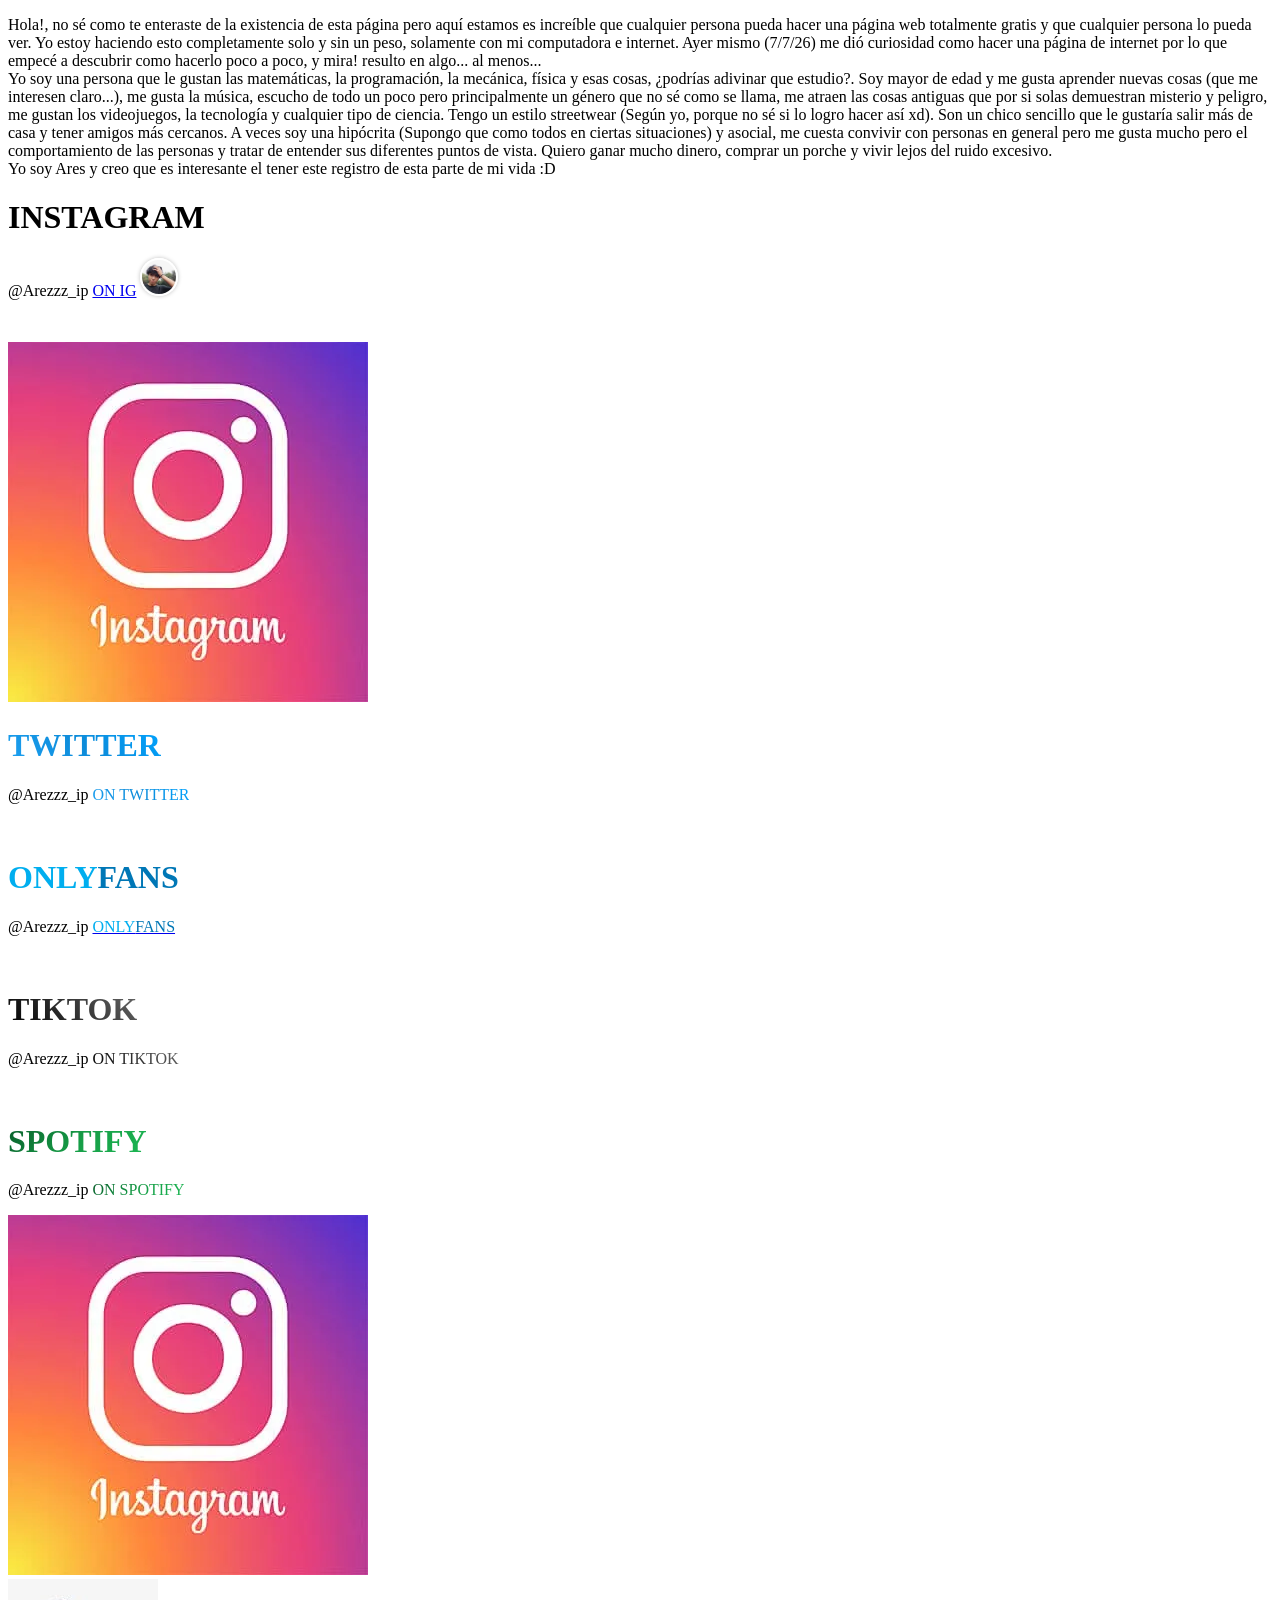
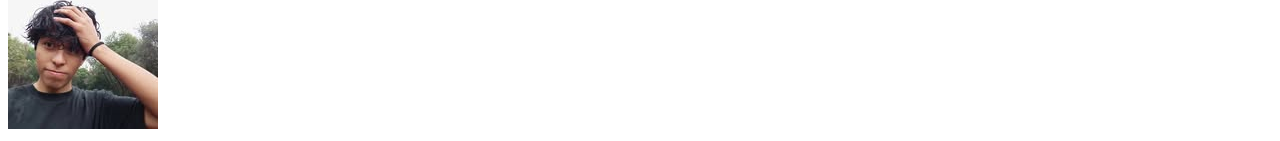
==== index.html @ d785927f "Update index.html with new content and links Added introductory paragraph and linked favicon and sty" ====
<!DOCTYPE html>
<html>
<head>
    <title>Arezzz_ip</title>
    <link rel="icon" href="IMAGENES/ANRCH.webp" type="image/png">
    <link rel="stylesheet" href="style.css">

</head>
    <body>
    <!--HOLA -->
    <p class="intro">Hola!, no sé como te enteraste de la existencia de esta página pero aquí estamos
    es increíble que cualquier persona pueda hacer una página web totalmente gratis y que cualquier persona lo pueda ver.
    Yo estoy haciendo esto completamente solo y sin un peso, solamente con mi computadora e internet. Ayer mismo (7/7/26) me dió curiosidad 
    como hacer una página de internet por lo que empecé a descubrir como hacerlo poco a poco, y mira! resulto en algo... al menos...
    <br>Yo soy una persona que le gustan las matemáticas, la programación, la mecánica, física y esas cosas, ¿podrías adivinar que estudio?.
    Soy mayor de edad y me gusta aprender nuevas cosas (que me interesen claro...), me gusta la música, escucho de todo un poco pero principalmente 
    un género que no sé como se llama, me atraen las cosas antiguas que por si solas demuestran misterio y peligro, me gustan los videojuegos, 
    la tecnología y cualquier tipo de ciencia. Tengo un estilo streetwear (Según yo, porque no sé si lo logro hacer así xd). Son un chico
    sencillo que le gustaría salir más de casa y tener amigos más cercanos. A veces soy una hipócrita (Supongo que como todos en ciertas situaciones)
    y asocial, me cuesta convivir con personas en general pero me gusta mucho pero el comportamiento de las personas y tratar de entender
    sus diferentes puntos de vista. Quiero ganar mucho dinero, comprar un porche y vivir lejos del ruido excesivo.
    <br> Yo soy Ares y creo que es interesante el tener este registro de esta parte de mi vida :D
    </p>
    <h1 class="ig-style">INSTAGRAM</h1>
    <P>@Arezzz_ip <span class="ig-style"><a target="_blank" href="https://www.instagram.com/arezzz_ip/">ON IG</a></span>
    <img src="IMAGENES/IG.jpg" alt="Instagram" style="width:34px; height:34px; object-fit:cover; border-radius:50%; border:2px solid #ffffff; box-shadow:0 0 4px rgba(0,0,0,0.25);"></span></P><br>
    <a href="https://www.instagram.com/arezzz_ip/" target="_blank" class="ig-button" style="display:inline-block; margin-top:8px;"><img src="IMAGENES/IGBoton.webp" alt="Botón Instagram"></a>

    <h1><span style="display:inline-block; background:linear-gradient(45deg, #1DA1F2, #0D8BD9, #00A3FF); -webkit-background-clip:text; -webkit-text-fill-color:transparent;">TWITTER</span></h1>
    <P>@Arezzz_ip <span style="display:inline-block; background:linear-gradient(45deg, #1DA1F2, #0D8BD9, #00A3FF); -webkit-background-clip:text; -webkit-text-fill-color:transparent;"><a target="_blank" href="https://x.com/Arezzz_ip">ON TWITTER</a></span></P><br>
    
    <h1><span style="color:#00AEEF">ONLY</span><span style="color:#0077B6">FANS</span></h1>
    <P>@Arezzz_ip <a target="_blank" href="https://onlyfans.com/arezzz_ip"><span style="color:#00AEEF">ONLY</span><span style="color:#0077B6">FANS</span></a></P><br>
    
    <h1><span style="display:inline-block; background:linear-gradient(45deg, #000000, #333333, #666666); -webkit-background-clip:text; -webkit-text-fill-color:transparent;">TIKTOK</span></h1>
    <P>@Arezzz_ip <span style="display:inline-block; background:linear-gradient(45deg, #000000, #333333, #666666); -webkit-background-clip:text; -webkit-text-fill-color:transparent;"><a target="_blank" href="https://www.tiktok.com/@arezzz_ip">ON TIKTOK</a></span></P><br>
    
    <h1><span style="display:inline-block; background: linear-gradient(135deg, #0A5C2B, #169C46, #1DB954); -webkit-background-clip:text; -webkit-text-fill-color:transparent;">SPOTIFY</span></h1>
    <P>@Arezzz_ip <a target="_blank" href="https://open.spotify.com/user/31gc5bhu2rbq4l5nloufpauobkwi?si=844b26ec9cd14113"><span style="display:inline-block; background: linear-gradient(135deg, #0A5C2B, #169C46, #1DB954); -webkit-background-clip:text; -webkit-text-fill-color:transparent;">ON SPOTIFY</span></a></P>

<a href="https://www.instagram.com/arezzz_ip/" target="_blank" class="card">

    <div class="card-inner">

        <div class="card-front">
            <img src="IMAGENES/IGBoton.webp" alt="Instagram">
        </div>

        <div class="card-back">
            <img src="IMAGENES/IG.jpg" alt="Mi foto">
        </div>

    </div>

</a>

</body>
</html>
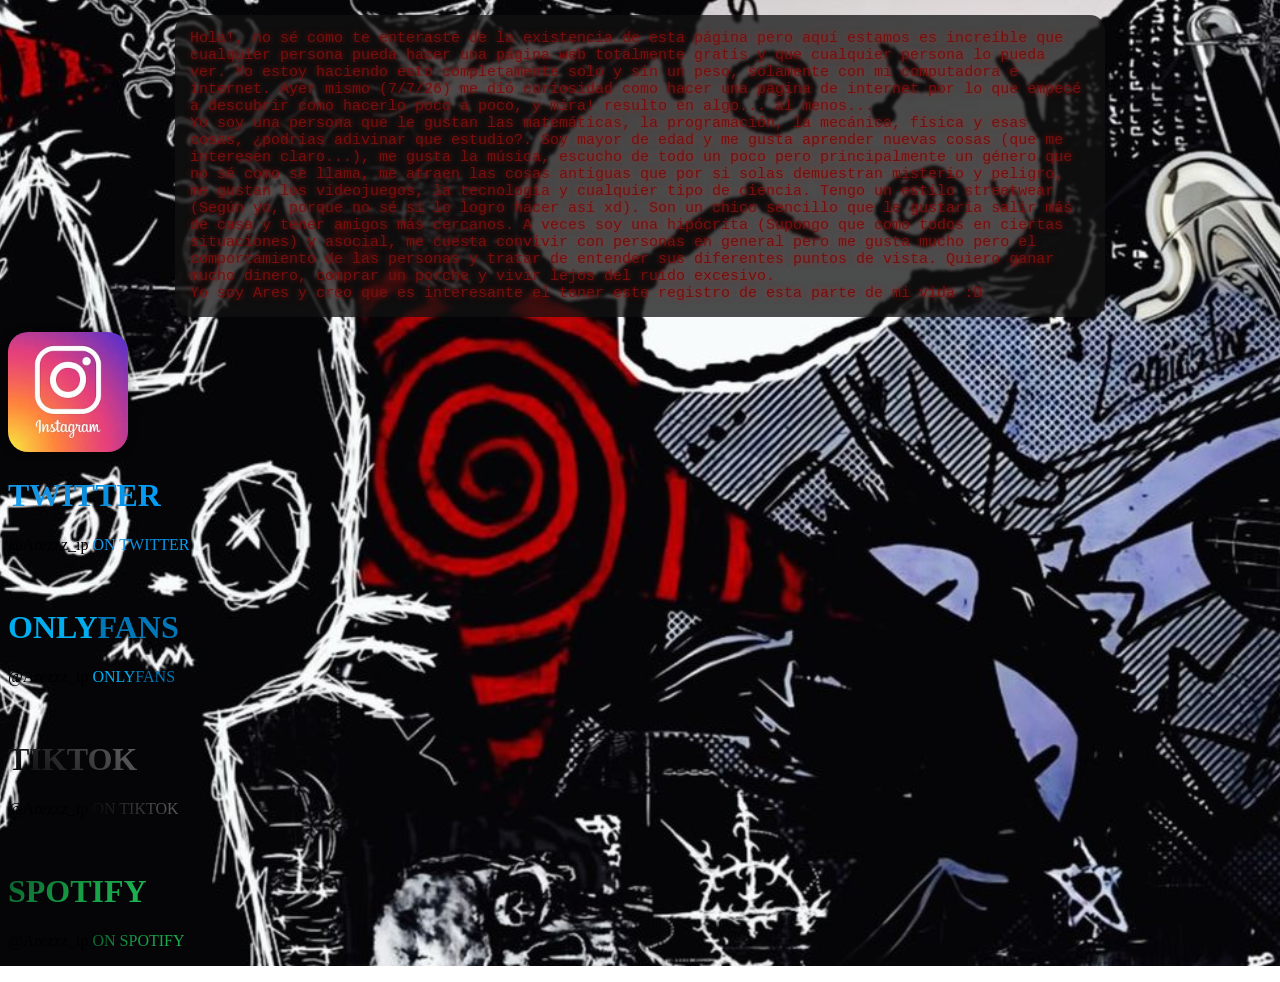
==== commit bba8ea22: "Revise index.html with new content and layout Updated HTML structure and content for personal webpag" ====
--- a/index.html
+++ b/index.html
@@ -21,10 +21,25 @@
     sus diferentes puntos de vista. Quiero ganar mucho dinero, comprar un porche y vivir lejos del ruido excesivo.
     <br> Yo soy Ares y creo que es interesante el tener este registro de esta parte de mi vida :D
     </p>
-    <h1 class="ig-style">INSTAGRAM</h1>
-    <P>@Arezzz_ip <span class="ig-style"><a target="_blank" href="https://www.instagram.com/arezzz_ip/">ON IG</a></span>
-    <img src="IMAGENES/IG.jpg" alt="Instagram" style="width:34px; height:34px; object-fit:cover; border-radius:50%; border:2px solid #ffffff; box-shadow:0 0 4px rgba(0,0,0,0.25);"></span></P><br>
-    <a href="https://www.instagram.com/arezzz_ip/" target="_blank" class="ig-button" style="display:inline-block; margin-top:8px;"><img src="IMAGENES/IGBoton.webp" alt="Botón Instagram"></a>
+
+<a href="https://www.instagram.com/arezzz_ip/" target="_blank" class="card">
+    <div class="flip">
+        <div class="front">
+            <img src="IMAGENES/IGBoton.webp" alt="Instagram">
+        </div>
+        <div class="back">
+            <img src="IMAGENES/IG.jpg" alt="Foto">
+        </div>
+    </div>
+
+    <div class="panel">
+        <div class="panel-content">
+            <h2 class="ig-style">Instagram</h2>
+            <p>@Arezzz_ip</p>
+            <p>Fotografía, proyectos y más.</p>
+        </div>
+    </div>
+</a>
 
     <h1><span style="display:inline-block; background:linear-gradient(45deg, #1DA1F2, #0D8BD9, #00A3FF); -webkit-background-clip:text; -webkit-text-fill-color:transparent;">TWITTER</span></h1>
     <P>@Arezzz_ip <span style="display:inline-block; background:linear-gradient(45deg, #1DA1F2, #0D8BD9, #00A3FF); -webkit-background-clip:text; -webkit-text-fill-color:transparent;"><a target="_blank" href="https://x.com/Arezzz_ip">ON TWITTER</a></span></P><br>
@@ -38,21 +53,8 @@
     <h1><span style="display:inline-block; background: linear-gradient(135deg, #0A5C2B, #169C46, #1DB954); -webkit-background-clip:text; -webkit-text-fill-color:transparent;">SPOTIFY</span></h1>
     <P>@Arezzz_ip <a target="_blank" href="https://open.spotify.com/user/31gc5bhu2rbq4l5nloufpauobkwi?si=844b26ec9cd14113"><span style="display:inline-block; background: linear-gradient(135deg, #0A5C2B, #169C46, #1DB954); -webkit-background-clip:text; -webkit-text-fill-color:transparent;">ON SPOTIFY</span></a></P>
 
-<a href="https://www.instagram.com/arezzz_ip/" target="_blank" class="card">
 
-    <div class="card-inner">
 
-        <div class="card-front">
-            <img src="IMAGENES/IGBoton.webp" alt="Instagram">
-        </div>
-
-        <div class="card-back">
-            <img src="IMAGENES/IG.jpg" alt="Mi foto">
-        </div>
-
-    </div>
-
-</a>
 
 </body>
 </html>
--- a/style.css
+++ b/style.css
@@ -0,0 +1,109 @@
+/*************************Esto cambia el fondo xd**********************************/
+body{
+    background-image: url("IMAGENES/Fondo.jfif");
+    background-size: cover;
+    background-position: center;
+    background-repeat: no-repeat;}
+
+/*************************Esto son las letras del inicio***************************/
+.intro{
+    font-family: monospace;
+    background: rgba(18, 18, 18, 0.75);
+    backdrop-filter:blur(1px);
+    text-shadow: 0 0 6px rgba(223, 16, 1, 0.562);
+    color: rgb(120, 15, 15);
+    font-size: 15px;
+    width: 900px;
+    padding: 15px;
+    border-radius: 15px;
+    margin: 15px auto;}
+
+/*************************Esto quita el subrayado de los links*********************/
+a{
+    text-decoration:none;}
+
+/*************************Esto es para el efecto de las letras de instagram*******/
+.ig-style {
+    display:inline-block; 
+    background:linear-gradient(45deg, #405de6, #5851db, #833ab4, #c13584, #e1306c, #fd1d1d, #f56040, #f77737, #fcaf45, #ffdc80); 
+    -webkit-background-clip:text; 
+    -webkit-text-fill-color:transparent;}
+
+/*************************Esto es la carta principal de instagram y probablemente de las demás*/
+.card{
+    display:inline-flex;
+    align-items:flex-start;
+    width:max-content;
+    height:120px;
+    perspective:10000px;
+    gap:0px;
+    overflow:visible;
+    cursor:pointer;}
+
+/*************************Esto es lo que va a girar*******************************/
+.flip{
+    width:120px;
+    height:120px;
+    position:relative;
+    flex-shrink:0;
+    transform-style:preserve-3d;
+    transition:transform 0.8s;}
+
+/*************************Esto es el giro de la carta*****************************/
+.card:hover .flip{
+    transform:rotateY(180deg);}
+
+/*************************Esto son las propiedades de cada lado de la carta*******/
+.front, .back{
+    position:absolute;
+    inset:0;
+    backface-visibility:hidden;
+    -webkit-backface-visibility:hidden;}
+
+/*************************Esto es para que la foto de atras se vea bien y no volteada*/
+.back{
+    transform:rotateY(180deg);}
+
+/*************************Esto es para las propiedades de las fotos*************/
+.front img, .back img{
+    width:100%;
+    height:100%;
+    object-fit:cover;
+    border-radius:20px;
+    box-shadow:0 0 10px rgba(0,0,0,0.4);}
+
+/*************************Esto son la propiedades del panel que sale*************/
+.panel{
+    height:120px;
+    width:340px;
+    margin-left:15px;
+    background:rgba(18,18,18,0.75);
+    backdrop-filter:blur(1px);
+    border:1px solid rgba(255,255,255,0.1);
+    border-radius:25px;
+    overflow:hidden;
+    opacity:0;
+    transform:translateX(-160px) rotate(0deg);
+    transition:
+        transform 0.6s ease,
+        opacity 0.4s ease;}
+
+/*************************Esto son las propiedades de las letras del panel******/
+.panel-content{
+    box-sizing:border-box;
+    width:100%;
+    height:100%;
+    padding:8px;
+    color:white;
+    white-space:normal;
+    overflow-wrap:break-word;
+    font-size:15px;}
+
+/*************************Esto es para que no se vea el margen de las letras del panel*/
+.panel-content p, .panel-content h1, .panel-content h2, .panel-content h3{
+    margin-top:0;}
+
+/*************************Esto es para revelar el panel con el mouse***********/
+.card:hover .panel{
+    opacity:1;
+    transform:translateX(0);}
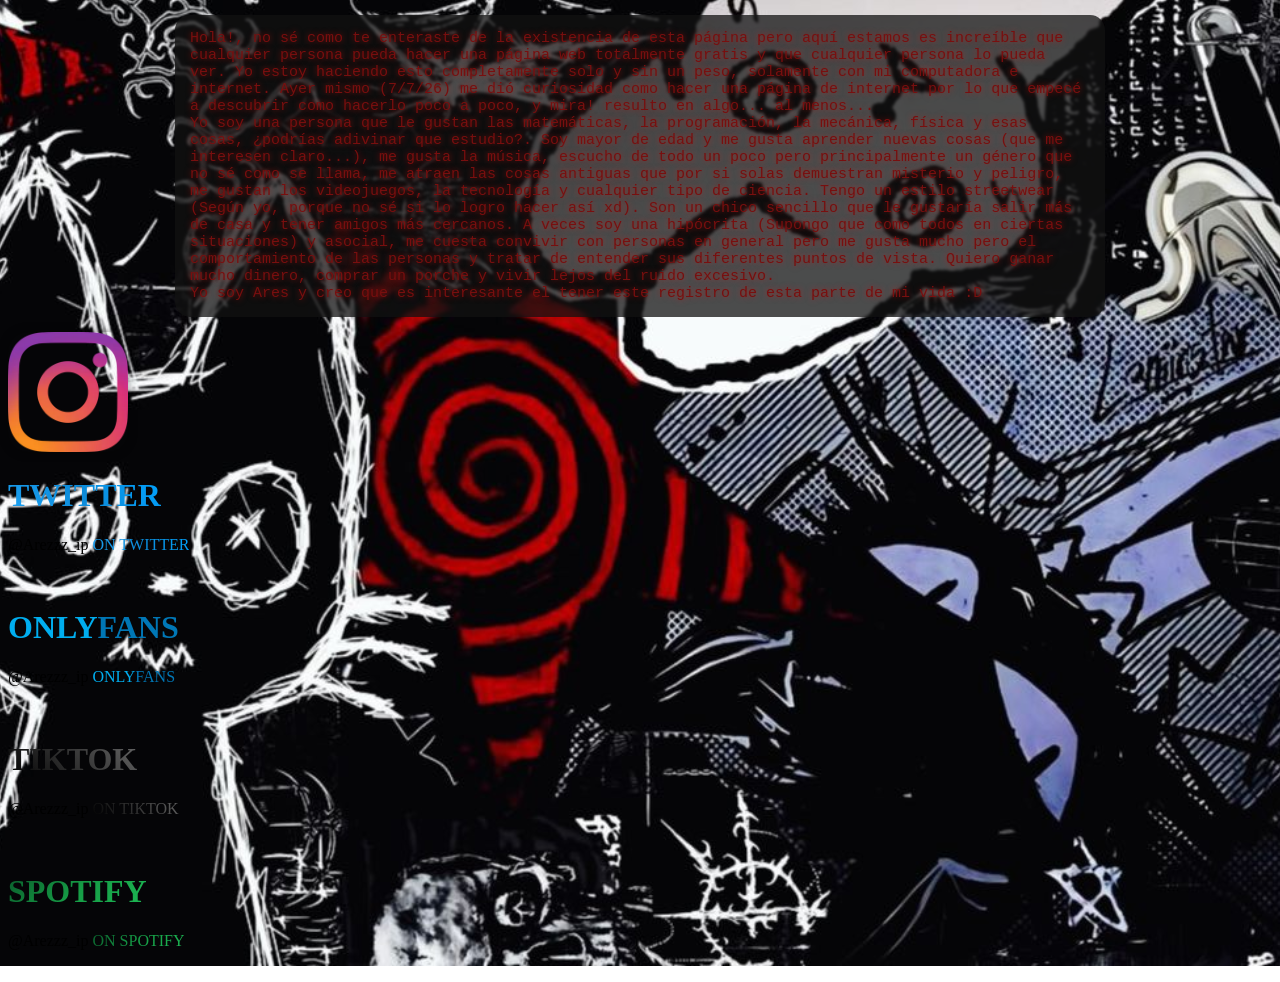
==== commit 2fe43621: "Fix HTML structure and update Instagram section" ====
--- a/index.html
+++ b/index.html
@@ -35,8 +35,8 @@
     <div class="panel">
         <div class="panel-content">
             <h2 class="ig-style">Instagram</h2>
-            <p>@Arezzz_ip</p>
-            <p>Fotografía, proyectos y más.</p>
+            <p>@Arezzz_ip ON IG</p>
+            <p>Un poco de mi vida que cualquiera puede ver.</p>
         </div>
     </div>
 </a>
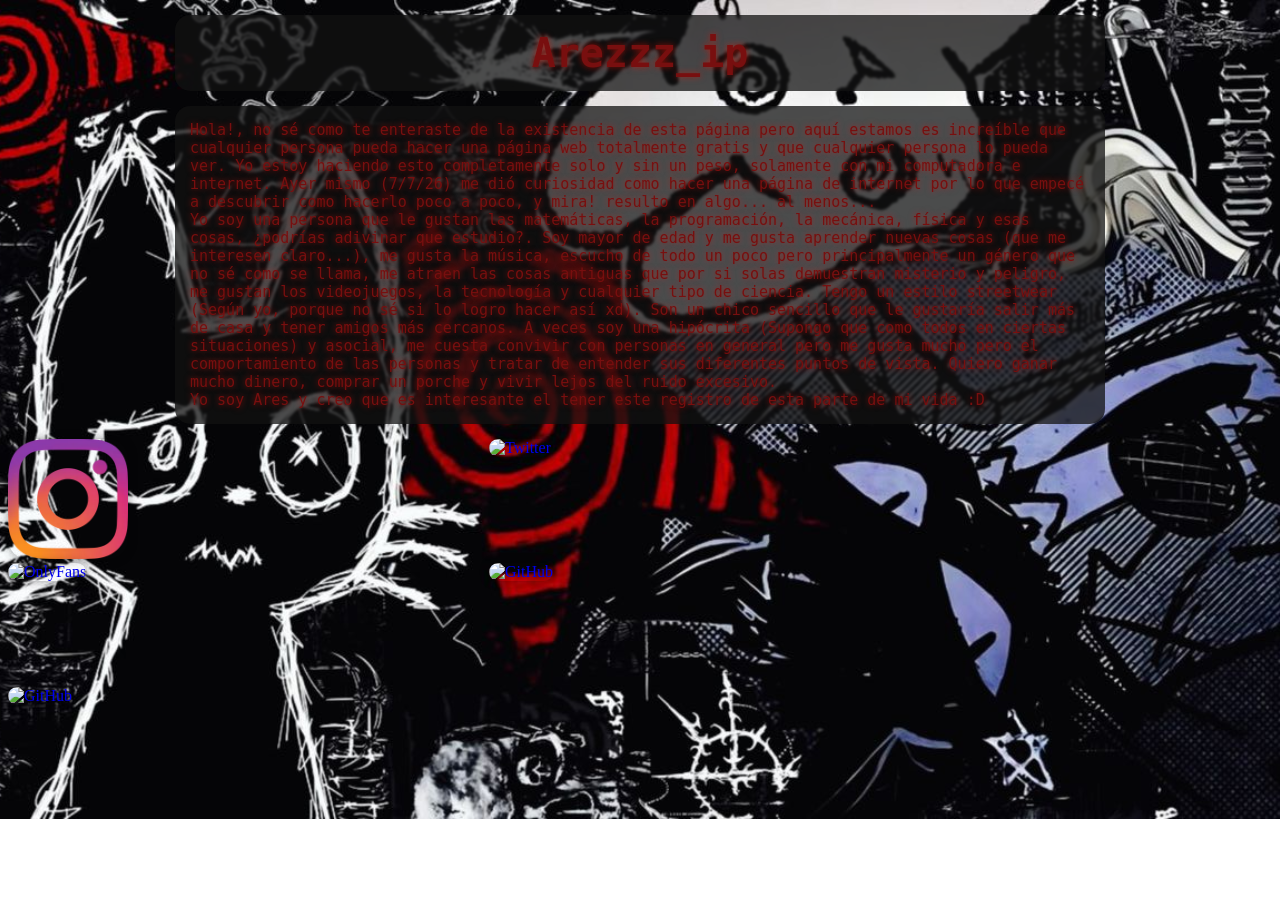
==== commit e4e27f2c: "Enhance index.html with social media sections Added social media links and improved layout." ====
--- a/index.html
+++ b/index.html
@@ -8,6 +8,8 @@
 </head>
     <body>
     <!--HOLA -->
+    <h1 class="title">Arezzz_ip</h1>
+    
     <p class="intro">Hola!, no sé como te enteraste de la existencia de esta página pero aquí estamos
     es increíble que cualquier persona pueda hacer una página web totalmente gratis y que cualquier persona lo pueda ver.
     Yo estoy haciendo esto completamente solo y sin un peso, solamente con mi computadora e internet. Ayer mismo (7/7/26) me dió curiosidad 
@@ -25,13 +27,12 @@
 <a href="https://www.instagram.com/arezzz_ip/" target="_blank" class="card">
     <div class="flip">
         <div class="front">
-            <img src="IMAGENES/IGBoton.webp" alt="Instagram">
+            <img src="IMAGENES/IGBoton1.webp" alt="Instagram">
         </div>
         <div class="back">
             <img src="IMAGENES/IG.jpg" alt="Foto">
         </div>
     </div>
-
     <div class="panel">
         <div class="panel-content">
             <h2 class="ig-style">Instagram</h2>
@@ -41,19 +42,78 @@
     </div>
 </a>
 
-    <h1><span style="display:inline-block; background:linear-gradient(45deg, #1DA1F2, #0D8BD9, #00A3FF); -webkit-background-clip:text; -webkit-text-fill-color:transparent;">TWITTER</span></h1>
-    <P>@Arezzz_ip <span style="display:inline-block; background:linear-gradient(45deg, #1DA1F2, #0D8BD9, #00A3FF); -webkit-background-clip:text; -webkit-text-fill-color:transparent;"><a target="_blank" href="https://x.com/Arezzz_ip">ON TWITTER</a></span></P><br>
+<a href="https://x.com/Arezzz_ip" target="_blank" class="card">
+    <div class="flip">
+        <div class="front">
+            <img src="IMAGENES/TWT.webp" alt="Twitter">
+        </div>
+        <div class="back">
+            <img src="IMAGENES/A.jpg" alt="Foto">
+        </div>
+    </div>
+    <div class="panel">
+        <div class="panel-content">
+            <h2 class="tw-style">Twitter</h2>
+            <p>@Arezzz_ip ON TWITTER</p>
+            <p>Un poco de mi vida que cualquiera puede ver.</p>
+        </div>
+    </div>
+</a>
+
+<a href="https://onlyfans.com/arezzz_ip" target="_blank" class="card">
+    <div class="flip">
+        <div class="front">
+            <img src="IMAGENES/OF.webp" alt="OnlyFans">
+        </div>
+        <div class="back">
+            <img src="IMAGENES/OnFn.jpg" alt="Foto">
+        </div>
+    </div>
+    <div class="panel">
+        <div class="panel-content">
+            <h2><span style="color:#00AEEF">Only</span><span style="color:#0077B6">Fans</span></h2>
+            <p>@Arezzz_ip ON ONLYFANS</p>
+            <p>Un poco de mi vida que cualquiera puede ver.</p>
+        </div>
+    </div>
+</a>
     
-    <h1><span style="color:#00AEEF">ONLY</span><span style="color:#0077B6">FANS</span></h1>
-    <P>@Arezzz_ip <a target="_blank" href="https://onlyfans.com/arezzz_ip"><span style="color:#00AEEF">ONLY</span><span style="color:#0077B6">FANS</span></a></P><br>
-    
-    <h1><span style="display:inline-block; background:linear-gradient(45deg, #000000, #333333, #666666); -webkit-background-clip:text; -webkit-text-fill-color:transparent;">TIKTOK</span></h1>
-    <P>@Arezzz_ip <span style="display:inline-block; background:linear-gradient(45deg, #000000, #333333, #666666); -webkit-background-clip:text; -webkit-text-fill-color:transparent;"><a target="_blank" href="https://www.tiktok.com/@arezzz_ip">ON TIKTOK</a></span></P><br>
-    
-    <h1><span style="display:inline-block; background: linear-gradient(135deg, #0A5C2B, #169C46, #1DB954); -webkit-background-clip:text; -webkit-text-fill-color:transparent;">SPOTIFY</span></h1>
-    <P>@Arezzz_ip <a target="_blank" href="https://open.spotify.com/user/31gc5bhu2rbq4l5nloufpauobkwi?si=844b26ec9cd14113"><span style="display:inline-block; background: linear-gradient(135deg, #0A5C2B, #169C46, #1DB954); -webkit-background-clip:text; -webkit-text-fill-color:transparent;">ON SPOTIFY</span></a></P>
+<a href="https://github.com/Arezzz-ip" target="_blank" class="card">
+    <div class="flip">
+        <div class="front">
+            <img src="IMAGENES/GHL.webp" alt="GitHub">
+        </div>
+        <div class="back">
+            <img src="IMAGENES/GH.jpg" alt="Foto">
+        </div>
+    </div>
+    <div class="panel">
+        <div class="panel-content">
+            <h2><span style="color: #a8abd5;">GitHub</span></h2>
+            <p>@Arezzz_ip ON GITHUB</p>
+            <p>Aquí podrás encontrar el código de este proyecto.</p>
+        </div>
+    </div>
+</a>
 
+<a href="https://open.spotify.com/user/31gc5bhu2rbq4l5nloufpauobkwi?si=844b26ec9cd14113" target="_blank" class="card">
+    <div class="flip">
+        <div class="front">
+            <img src="IMAGENES/SPL.webp" alt="GitHub">
+        </div>
+        <div class="back">
+            <img src="IMAGENES/SP.jpeg" alt="Foto">
+        </div>
+    </div>
 
+    <div class="panel">
+        <div class="panel-content">
+            <h2 class="sp-style">Spotify</h2>
+            <p>@Arezzz_ip ON SPOTIFY</p>
+            <p>Un poco de la música que escuho, aunque no pueden ver mis me gusta xd.</p>
+        </div>
+    </div>
+</a>
 
 
 </body>
--- a/style.css
+++ b/style.css
@@ -4,6 +4,21 @@
     background-size: cover;
     background-position: center;
     background-repeat: no-repeat;}
+
+/*************************Esto es para el título***********************************/
+.title{
+    font-family: monospace;
+    background: rgba(18, 18, 18, 0.75);
+    backdrop-filter:blur(1px);
+    text-shadow: 0 0 6px rgba(223, 16, 1, 0.562);
+    color: rgb(120, 15, 15);
+    font-size: 40px;
+    width: 900px;
+    padding: 15px;
+    border-radius: 15px;
+    margin: 15px auto;
+    text-align:center;
+}
 
 /*************************Esto son las letras del inicio***************************/
 .intro{
@@ -22,10 +37,24 @@
 a{
     text-decoration:none;}
 
-/*************************Esto es para el efecto de las letras de instagram*******/
+/*************************Esto es para el efecto de las letras de Instagram*******/
 .ig-style {
     display:inline-block; 
     background:linear-gradient(45deg, #405de6, #5851db, #833ab4, #c13584, #e1306c, #fd1d1d, #f56040, #f77737, #fcaf45, #ffdc80); 
+    -webkit-background-clip:text; 
+    -webkit-text-fill-color:transparent;}
+
+/*************************Esto es para el efecto de las letras de Twitter*********/
+.tw-style {
+    display:inline-block; 
+    background:linear-gradient(45deg, #1DA1F2, #0d8ddb, #0a7cc3, #0869aa, #065b92); 
+    -webkit-background-clip:text; 
+    -webkit-text-fill-color:transparent;}
+
+/*************************Esto es para el efecto de las letras de Spotify**********/
+.sp-style {
+    display:inline-block; 
+    background: linear-gradient(135deg, #0A5C2B, #169C46, #1DB954); 
     -webkit-background-clip:text; 
     -webkit-text-fill-color:transparent;}
 
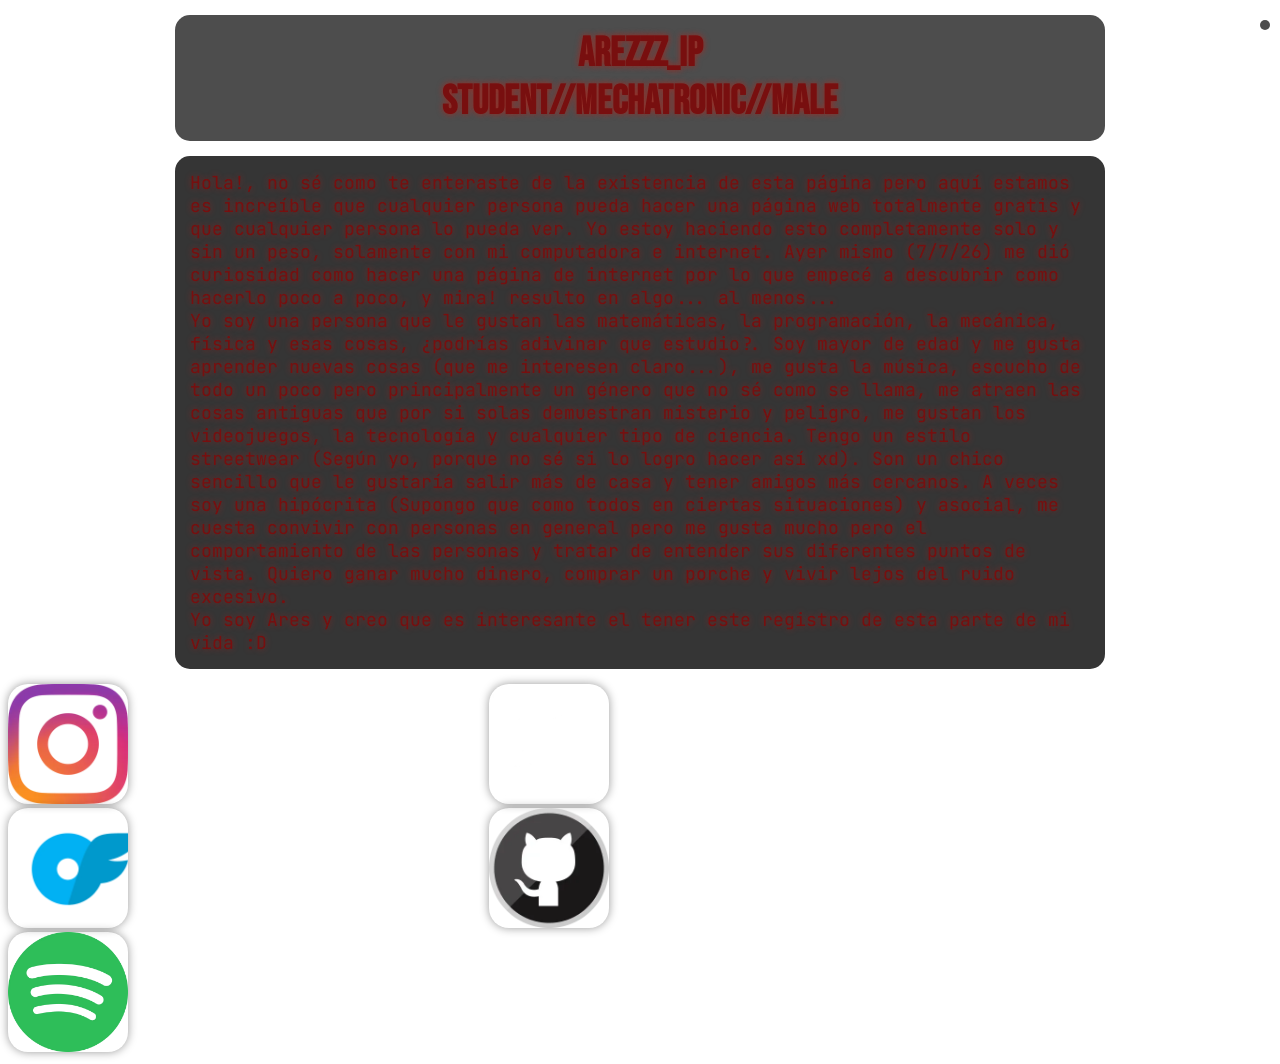
==== commit 43f68c63: "Refactor index.html with new content and styles" ====
--- a/index.html
+++ b/index.html
@@ -4,12 +4,19 @@
     <title>Arezzz_ip</title>
     <link rel="icon" href="IMAGENES/ANRCH.webp" type="image/png">
     <link rel="stylesheet" href="style.css">
+    <link rel="preconnect" href="https://fonts.googleapis.com">
+    <link rel="preconnect" href="https://fonts.gstatic.com" crossorigin>
+    <link href="https://fonts.googleapis.com/css2?family=JetBrains+Mono:wght@400;700&display=swap" rel="stylesheet">
+    <link href="https://fonts.googleapis.com/css2?family=Bebas+Neue&display=swap" rel="stylesheet">
+    <link href="https://fonts.googleapis.com/css2?family=IBM+Plex+Mono:wght@100;200;300;400;500;600;700&display=swap" rel="stylesheet">
+</head>
+<body>
+    <!--HOLA -->
+    <div id="sangre"></div>
+    <div id="clock"></div>
 
-</head>
-    <body>
-    <!--HOLA -->
-    <h1 class="title">Arezzz_ip</h1>
-    
+    <h1 class="title">Arezzz_ip<br>STUDENT//MECHATRONIC//MALE</h1>
+
     <p class="intro">Hola!, no sé como te enteraste de la existencia de esta página pero aquí estamos
     es increíble que cualquier persona pueda hacer una página web totalmente gratis y que cualquier persona lo pueda ver.
     Yo estoy haciendo esto completamente solo y sin un peso, solamente con mi computadora e internet. Ayer mismo (7/7/26) me dió curiosidad 
@@ -24,97 +31,116 @@
     <br> Yo soy Ares y creo que es interesante el tener este registro de esta parte de mi vida :D
     </p>
 
-<a href="https://www.instagram.com/arezzz_ip/" target="_blank" class="card">
-    <div class="flip">
-        <div class="front">
-            <img src="IMAGENES/IGBoton1.webp" alt="Instagram">
+    <a href="https://www.instagram.com/arezzz_ip/" target="_blank" class="card card1">
+        <div class="flip">
+            <div class="front">
+                <img src="IMAGENES/IGBoton1.webp" alt="Instagram">
+            </div>
+            <div class="back">
+                <img src="IMAGENES/IG.jpg" alt="Foto">
+            </div>
         </div>
-        <div class="back">
-            <img src="IMAGENES/IG.jpg" alt="Foto">
+        <div class="panel">
+            <div class="panel-content">
+                <h2 class="ig-style">Instagram</h2>
+                <p>@Arezzz_ip ON IG</p>
+                <p>Un poco de mi vida que cualquiera puede ver y la red social que más uso.</p>
+            </div>
         </div>
-    </div>
-    <div class="panel">
-        <div class="panel-content">
-            <h2 class="ig-style">Instagram</h2>
-            <p>@Arezzz_ip ON IG</p>
-            <p>Un poco de mi vida que cualquiera puede ver.</p>
+    </a>
+
+    <a href="https://x.com/Arezzz_ip" target="_blank" class="card card2">
+        <div class="flip">
+            <div class="front">
+                <img src="IMAGENES/TWT.webp" alt="Twitter">
+            </div>
+            <div class="back">
+                <img src="IMAGENES/A.jpg" alt="Foto">
+            </div>
         </div>
-    </div>
-</a>
+        <div class="panel">
+            <div class="panel-content">
+                <h2 class="tw-style">Twitter</h2>
+                <p>@Arezzz_ip ON TWITTER</p>
+                <p>La red social de la política...<br>Yo estoy de acuerdo con en el anarquísmo</p>
+            </div>
+        </div>
+    </a>
 
-<a href="https://x.com/Arezzz_ip" target="_blank" class="card">
-    <div class="flip">
-        <div class="front">
-            <img src="IMAGENES/TWT.webp" alt="Twitter">
+    <a href="https://onlyfans.com/arezzz_ip" target="_blank" class="card card3">
+        <div class="flip">
+            <div class="front">
+                <img src="IMAGENES/OF.webp" alt="OnlyFans">
+            </div>
+            <div class="back">
+                <img src="IMAGENES/OnFn.jpg" alt="Foto">
+            </div>
         </div>
-        <div class="back">
-            <img src="IMAGENES/A.jpg" alt="Foto">
+        <div class="panel">
+            <div class="panel-content">
+                <h2><span style="color:#00AEEF">Only</span><span style="color:#0077B6">Fans</span></h2>
+                <p>@Arezzz_ip ON ONLYFANS</p>
+                <p>¿Te gustaría comprar mi contenido?...<br>Adelante...</p>
+            </div>
         </div>
-    </div>
-    <div class="panel">
-        <div class="panel-content">
-            <h2 class="tw-style">Twitter</h2>
-            <p>@Arezzz_ip ON TWITTER</p>
-            <p>Un poco de mi vida que cualquiera puede ver.</p>
+    </a>
+    
+    <a href="https://github.com/Arezzz-ip" target="_blank" class="card card4">
+        <div class="flip">
+            <div class="front">
+                <img src="IMAGENES/GHL.webp" alt="GitHub">
+            </div>
+            <div class="back">
+                <img src="IMAGENES/GH.jpg" alt="Foto">
+            </div>
         </div>
-    </div>
-</a>
+        <div class="panel">
+            <div class="panel-content">
+                <h2><span style="color: #a8abd5;">GitHub</span></h2>
+                <p>@Arezzz_ip ON GITHUB</p>
+                <p>La página que hizo posible este proyecto, nunca imaginé lo útil que es.</p>
+            </div>
+        </div>
+    </a>
 
-<a href="https://onlyfans.com/arezzz_ip" target="_blank" class="card">
-    <div class="flip">
-        <div class="front">
-            <img src="IMAGENES/OF.webp" alt="OnlyFans">
+    <a href="https://open.spotify.com/user/31gc5bhu2rbq4l5nloufpauobkwi?si=844b26ec9cd14113" target="_blank" class="card card5">
+        <div class="flip">
+            <div class="front">
+                <img src="IMAGENES/SPL.webp" alt="GitHub">
+            </div>
+            <div class="back">
+                <img src="IMAGENES/SP.jpeg" alt="Foto">
+            </div>
         </div>
-        <div class="back">
-            <img src="IMAGENES/OnFn.jpg" alt="Foto">
+
+        <div class="panel">
+            <div class="panel-content">
+                <h2 class="sp-style">Spotify</h2>
+                <p>@Arezzz_ip ON SPOTIFY</p>
+                <p>Un poco de la música que escuho.<br>(aunque no pueden ver mis me gusta xd)</p>
+            </div>
         </div>
-    </div>
-    <div class="panel">
-        <div class="panel-content">
-            <h2><span style="color:#00AEEF">Only</span><span style="color:#0077B6">Fans</span></h2>
-            <p>@Arezzz_ip ON ONLYFANS</p>
-            <p>Un poco de mi vida que cualquiera puede ver.</p>
-        </div>
-    </div>
-</a>
-    
-<a href="https://github.com/Arezzz-ip" target="_blank" class="card">
-    <div class="flip">
-        <div class="front">
-            <img src="IMAGENES/GHL.webp" alt="GitHub">
-        </div>
-        <div class="back">
-            <img src="IMAGENES/GH.jpg" alt="Foto">
-        </div>
-    </div>
-    <div class="panel">
-        <div class="panel-content">
-            <h2><span style="color: #a8abd5;">GitHub</span></h2>
-            <p>@Arezzz_ip ON GITHUB</p>
-            <p>Aquí podrás encontrar el código de este proyecto.</p>
-        </div>
-    </div>
-</a>
+    </a>
 
-<a href="https://open.spotify.com/user/31gc5bhu2rbq4l5nloufpauobkwi?si=844b26ec9cd14113" target="_blank" class="card">
-    <div class="flip">
-        <div class="front">
-            <img src="IMAGENES/SPL.webp" alt="GitHub">
-        </div>
-        <div class="back">
-            <img src="IMAGENES/SP.jpeg" alt="Foto">
-        </div>
+    <div id="secreto">
+        <h3>Arezzz_ip EN TODAS LAS REDES SOCIALES</h3>
+        <p>Wow, descubriste la clave?, quiéres saber más sobre mí?. Bueno, algunas cosas que no dije
+            es que estudio mecatrónica, Lo habías adivinado?. Me cosidero una persona inteligente, 
+            no solo por tener buenas calificaciones, sino por la facilidad que me da para hacer las
+            cosas. Un tiempo estuve estudiando dos carreras al mismo tiempos, psicología y mecatrónica.
+            Trabajo actualmente (No sé de cuando sea esta nota) en un bar, soy de México me gustan
+            las alternativas. Constantemente me siento solo y no está tan chido xd<br>En realidad no
+            Sé que más podría escribir aquí, es muy raro hacer esto pero siento que algún día va a ser
+            interesante verlo después de mucho tiempo. Ammmm... agradezco mucho a los amiguitos que me
+            hicieron crearme un Instagram en la preparatoria porque ahora gracias a eso siempre
+            promociono @Arezzz_ip en todas mis redes sociales. Me gusta mucho Nicki Nicole, Pulo londra,
+            rorro, baby, lit killah... y esos sonidos más pop/electrónicos. Me gusta la fotografía 
+            aunque no la practico profesionalmente o algo así, me gusta jugar básquetball y me gusta 
+            mucho la carne roja.</p>
     </div>
 
-    <div class="panel">
-        <div class="panel-content">
-            <h2 class="sp-style">Spotify</h2>
-            <p>@Arezzz_ip ON SPOTIFY</p>
-            <p>Un poco de la música que escuho, aunque no pueden ver mis me gusta xd.</p>
-        </div>
-    </div>
-</a>
+    <p class="Imagen"> <img src="IMAGENES/A2.webp" alt="LA"></p>
 
-
+    <script src="scrypt.js"></script>
 </body>
 </html>
--- a/style.css
+++ b/style.css
@@ -1,13 +1,28 @@
 /*************************Esto cambia el fondo xd**********************************/
 body{
-    background-image: url("IMAGENES/Fondo.jfif");
-    background-size: cover;
-    background-position: center;
+    background-image: url("IMAGENES/F2.jfif");
+    background-size: 100% auto;
+    background-position:top;
     background-repeat: no-repeat;}
 
-/*************************Esto es para el título***********************************/
+/*************************Esto es para el reloj de la página*******************/
+#clock{
+    font-family:"IBM Plex Mono", monospace;
+    background:rgba(18,18,18,0.75);
+    backdrop-filter:blur(1px);
+    border-radius:10px;
+    height:max-content;
+    width:max-content;
+    padding: 5px;
+    color: rgb(120, 15, 15);
+    position: fixed;
+    top:20px;
+    right:10px;
+    font-size:15px;}
+
+    /*************************Esto es para el título***********************************/
 .title{
-    font-family: monospace;
+    font-family: "Bebas Neue", sans-serif;
     background: rgba(18, 18, 18, 0.75);
     backdrop-filter:blur(1px);
     text-shadow: 0 0 6px rgba(223, 16, 1, 0.562);
@@ -17,17 +32,16 @@
     padding: 15px;
     border-radius: 15px;
     margin: 15px auto;
-    text-align:center;
-}
+    text-align:center;}
 
 /*************************Esto son las letras del inicio***************************/
 .intro{
-    font-family: monospace;
-    background: rgba(18, 18, 18, 0.75);
-    backdrop-filter:blur(1px);
-    text-shadow: 0 0 6px rgba(223, 16, 1, 0.562);
+    font-family: "JetBrains Mono", monospace;
+    background: rgba(18, 18, 18, 0.85);
+    backdrop-filter:blur(1px);
+    text-shadow: 0 0 6px rgba(223, 16, 1, 0.435);
     color: rgb(120, 15, 15);
-    font-size: 15px;
+    font-size: 18px;
     width: 900px;
     padding: 15px;
     border-radius: 15px;
@@ -130,9 +144,125 @@
 
 /*************************Esto es para que no se vea el margen de las letras del panel*/
 .panel-content p, .panel-content h1, .panel-content h2, .panel-content h3{
-    margin-top:0;}
+    margin-top:0;
+    margin:2px 0;}
 
 /*************************Esto es para revelar el panel con el mouse***********/
 .card:hover .panel{
     opacity:1;
     transform:translateX(0);}
+
+#secreto{
+    display:none;
+    font-family: "Bebas Neue", sans-serif;
+    background: rgba(18, 18, 18, 1);
+    backdrop-filter:blur(1px);
+    color:rgb(255,30,0);
+    text-shadow:
+        0 0 3px rgb(255,0,0),
+        0 0 8px rgba(255,0,0,0.7),
+        1px 1px 2px black;
+    font-size: 35px;
+    width: 900px;
+    padding: 15px;
+    border-radius: 50px;
+    text-align:center;
+    position: absolute;
+    top: 100px;
+    left: 200px;
+    transform: rotate(5deg);}
+
+/*************************Esto es para el efecto de caida**********************/
+.Imagen img{
+    width:400px;
+    height:400px;
+    object-fit:contain;}
+.Imagen{
+    position: absolute;
+    top: -500px;
+    left: 500px;}
+.caida .Imagen{
+    transform:
+        translate(0px,530px);}
+.caida .title{
+    transform-origin: top right;
+    transform: rotate(-80deg);
+    transition: transform 1s;}
+.caida .intro{
+    transform:
+        rotate(20deg)
+        translate(100px,340px);}
+.caida .card1{
+    transform:
+        translate(500px,250px)
+        rotate(35deg);}
+.caida .card2{
+    transform:
+        translate(300px,210px)
+        rotate(-190deg);}
+.caida .card3{ 
+    transform:
+        translate(300px,0px)
+        rotate(-40deg);}
+.caida .card4{ 
+    transform:
+        translate(300px,100px)
+        rotate(15deg);}
+.caida .card5{ 
+    transform:
+        translate(60px, -100px)
+        rotate(-35deg);}
+.title{transition:1s;}
+.intro{transition:1.3s;}
+.card1{transition:1.5s;}
+.card2{transition:1.0s;}
+.card3{transition:1.0s;}
+.card4{transition:1.5s;}
+.card5{transition:2.2s;}
+.Imagen{transition:2.2s;}
+
+/*************************Efecto de temblar***********************************/
+@keyframes temblar{
+    0%{transform:translateX(0);}
+    25%{transform:translateX(-10px);}
+    50%{transform:translateX(10px);}
+    75%{transform:translateX(5px);}
+    100%{transform:translateX(0);}}
+.caida{animation:temblar .4s infinite;}
+
+#sangre{
+    position:fixed;
+    top:0;
+    left:0;
+    width:100%;
+    height:100%;
+    pointer-events:none;
+    overflow:hidden;
+    z-index:999;}
+
+.gota{
+    position:absolute;
+    top:-50px;
+    width:15px;
+    height:35px;
+    background:rgb(180,0,0);
+    clip-path:polygon(
+        50% 0%,
+        65% 18%,
+        80% 38%,
+        90% 58%,
+        88% 72%,
+        75% 88%,
+        50% 100%,
+        25% 88%,
+        12% 72%,
+        10% 58%,
+        20% 38%,
+        35% 18%
+    );
+    opacity:0.8;
+    animation:caer linear infinite;}
+
+@keyframes caer{
+    0%{transform:translateY(-50px);}
+    100%{transform:translateY(110vh);}}
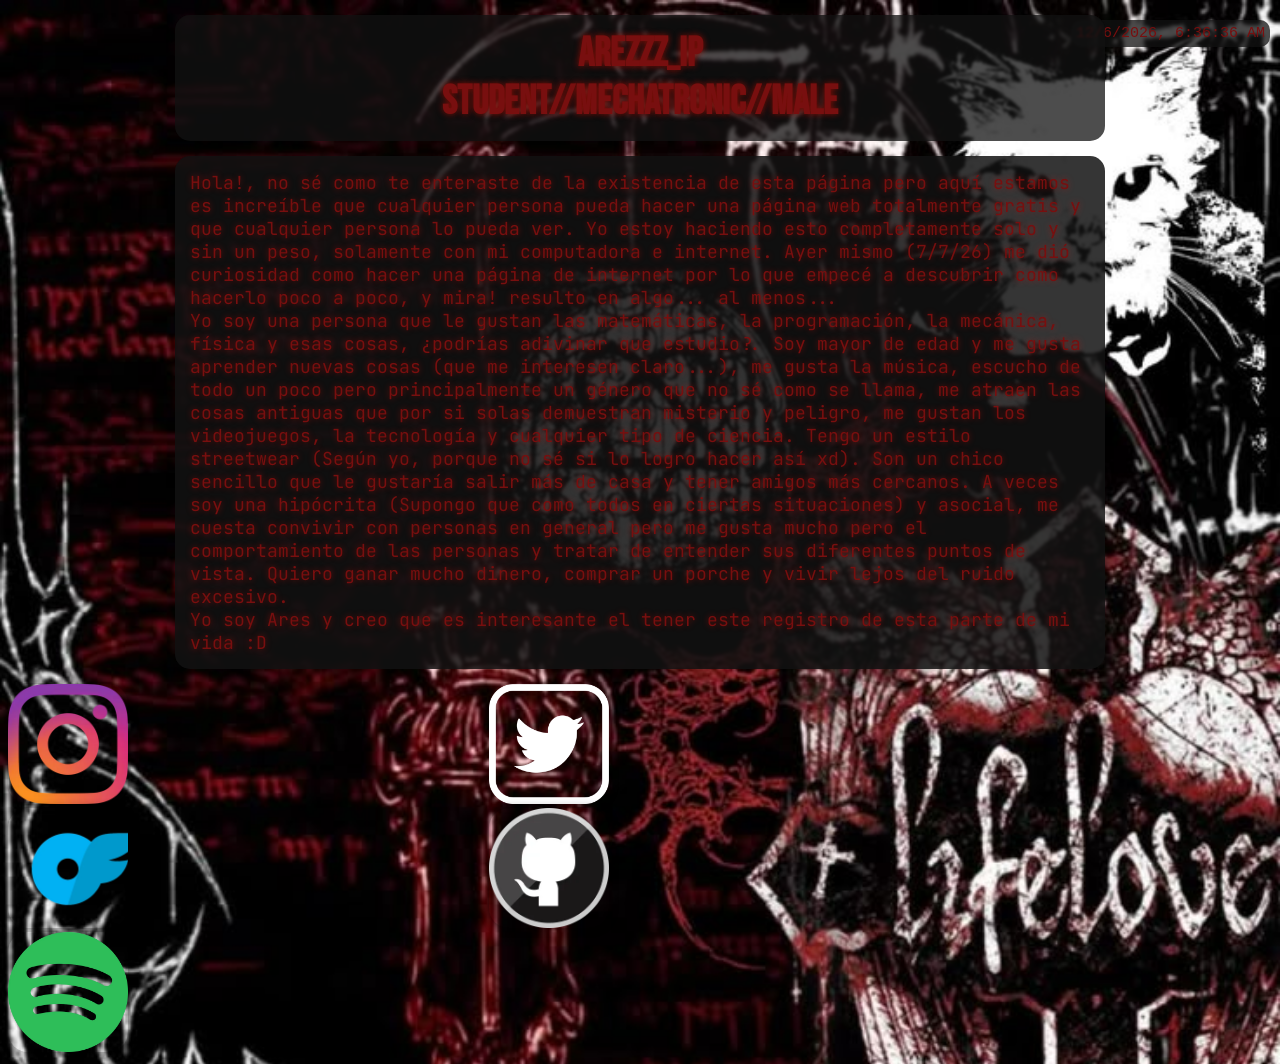
==== commit 5fb933fa: "Update index.html with new image and content Added a new image and updated the content in the HTML f" ====
--- a/index.html
+++ b/index.html
@@ -140,6 +140,7 @@
     </div>
 
     <p class="Imagen"> <img src="IMAGENES/A2.webp" alt="LA"></p>
+    <p class="Imagen2"> <img src="IMAGENES/Tattoo.jpeg" alt="LA"></p>
 
     <script src="scrypt.js"></script>
 </body>
--- a/style.css
+++ b/style.css
@@ -137,7 +137,7 @@
     width:100%;
     height:100%;
     padding:8px;
-    color:white;
+    color:rgb(120, 120, 125);
     white-space:normal;
     overflow-wrap:break-word;
     font-size:15px;}
@@ -171,7 +171,7 @@
     top: 100px;
     left: 200px;
     transform: rotate(5deg);}
-
+    
 /*************************Esto es para el efecto de caida**********************/
 .Imagen img{
     width:400px;
@@ -184,6 +184,20 @@
 .caida .Imagen{
     transform:
         translate(0px,530px);}
+.Imagen2 img{
+    width:150px;
+    height:113px;
+    border-radius:15px;
+    overflow: hidden;}
+.Imagen2{
+    position: absolute;
+    top: -200px;
+    left: 100px;}
+.caida .Imagen2{
+    transform:
+        translate(0px,250px)
+        rotate(10deg);
+    transition: transform 1s;}
 .caida .title{
     transform-origin: top right;
     transform: rotate(-80deg);
@@ -220,7 +234,6 @@
 .card4{transition:1.5s;}
 .card5{transition:2.2s;}
 .Imagen{transition:2.2s;}
-
 /*************************Efecto de temblar***********************************/
 @keyframes temblar{
     0%{transform:translateX(0);}
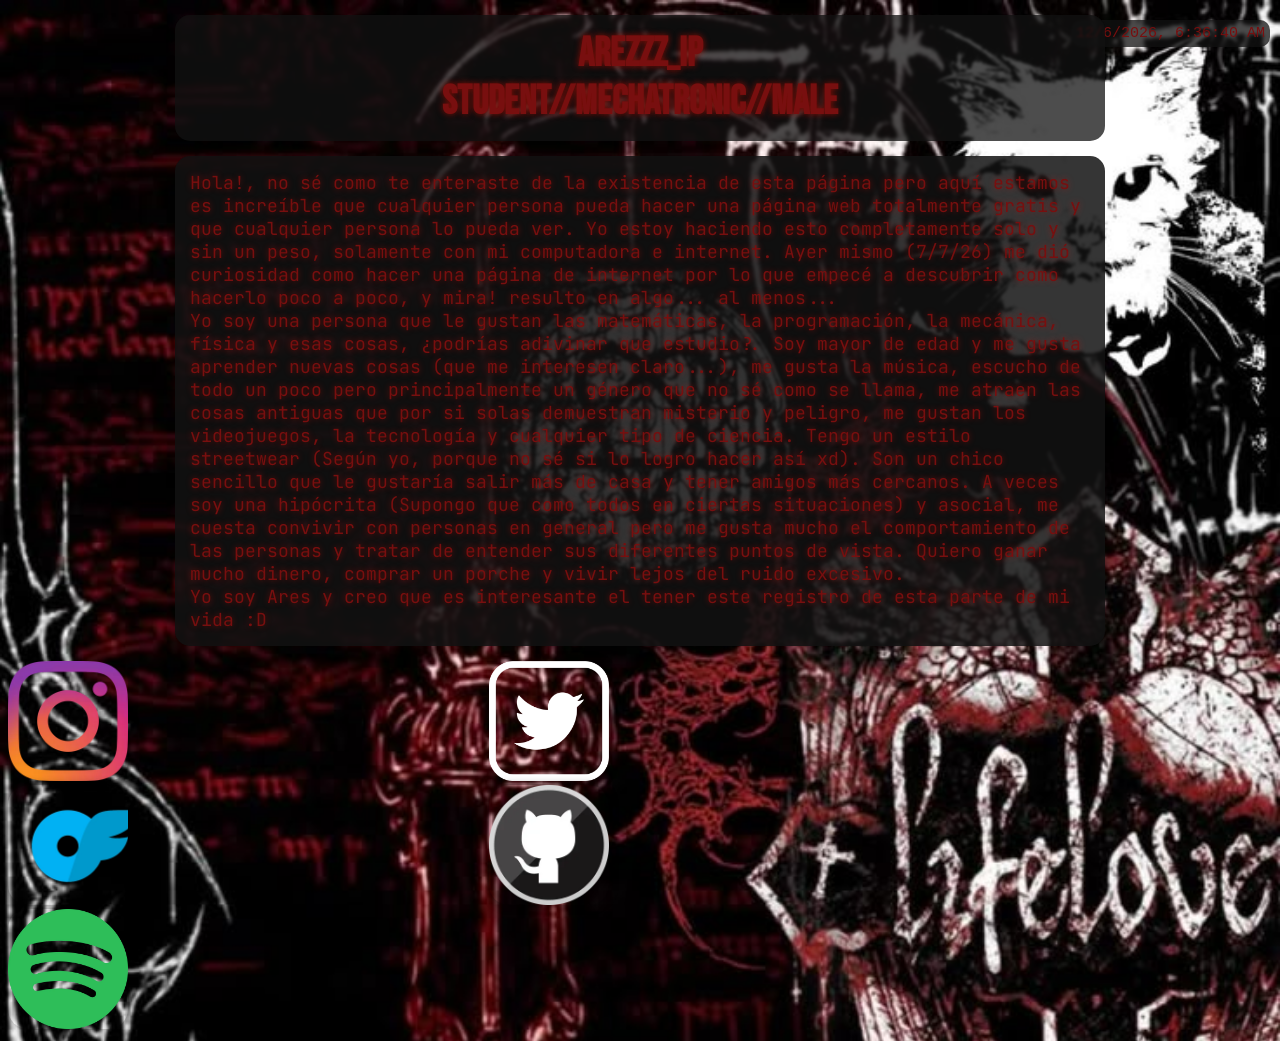
==== commit 91af1aec: "Fix HTML encoding issues in index.html" ====
--- a/index.html
+++ b/index.html
@@ -26,7 +26,7 @@
     un género que no sé como se llama, me atraen las cosas antiguas que por si solas demuestran misterio y peligro, me gustan los videojuegos, 
     la tecnología y cualquier tipo de ciencia. Tengo un estilo streetwear (Según yo, porque no sé si lo logro hacer así xd). Son un chico
     sencillo que le gustaría salir más de casa y tener amigos más cercanos. A veces soy una hipócrita (Supongo que como todos en ciertas situaciones)
-    y asocial, me cuesta convivir con personas en general pero me gusta mucho pero el comportamiento de las personas y tratar de entender
+    y asocial, me cuesta convivir con personas en general pero me gusta mucho el comportamiento de las personas y tratar de entender
     sus diferentes puntos de vista. Quiero ganar mucho dinero, comprar un porche y vivir lejos del ruido excesivo.
     <br> Yo soy Ares y creo que es interesante el tener este registro de esta parte de mi vida :D
     </p>
